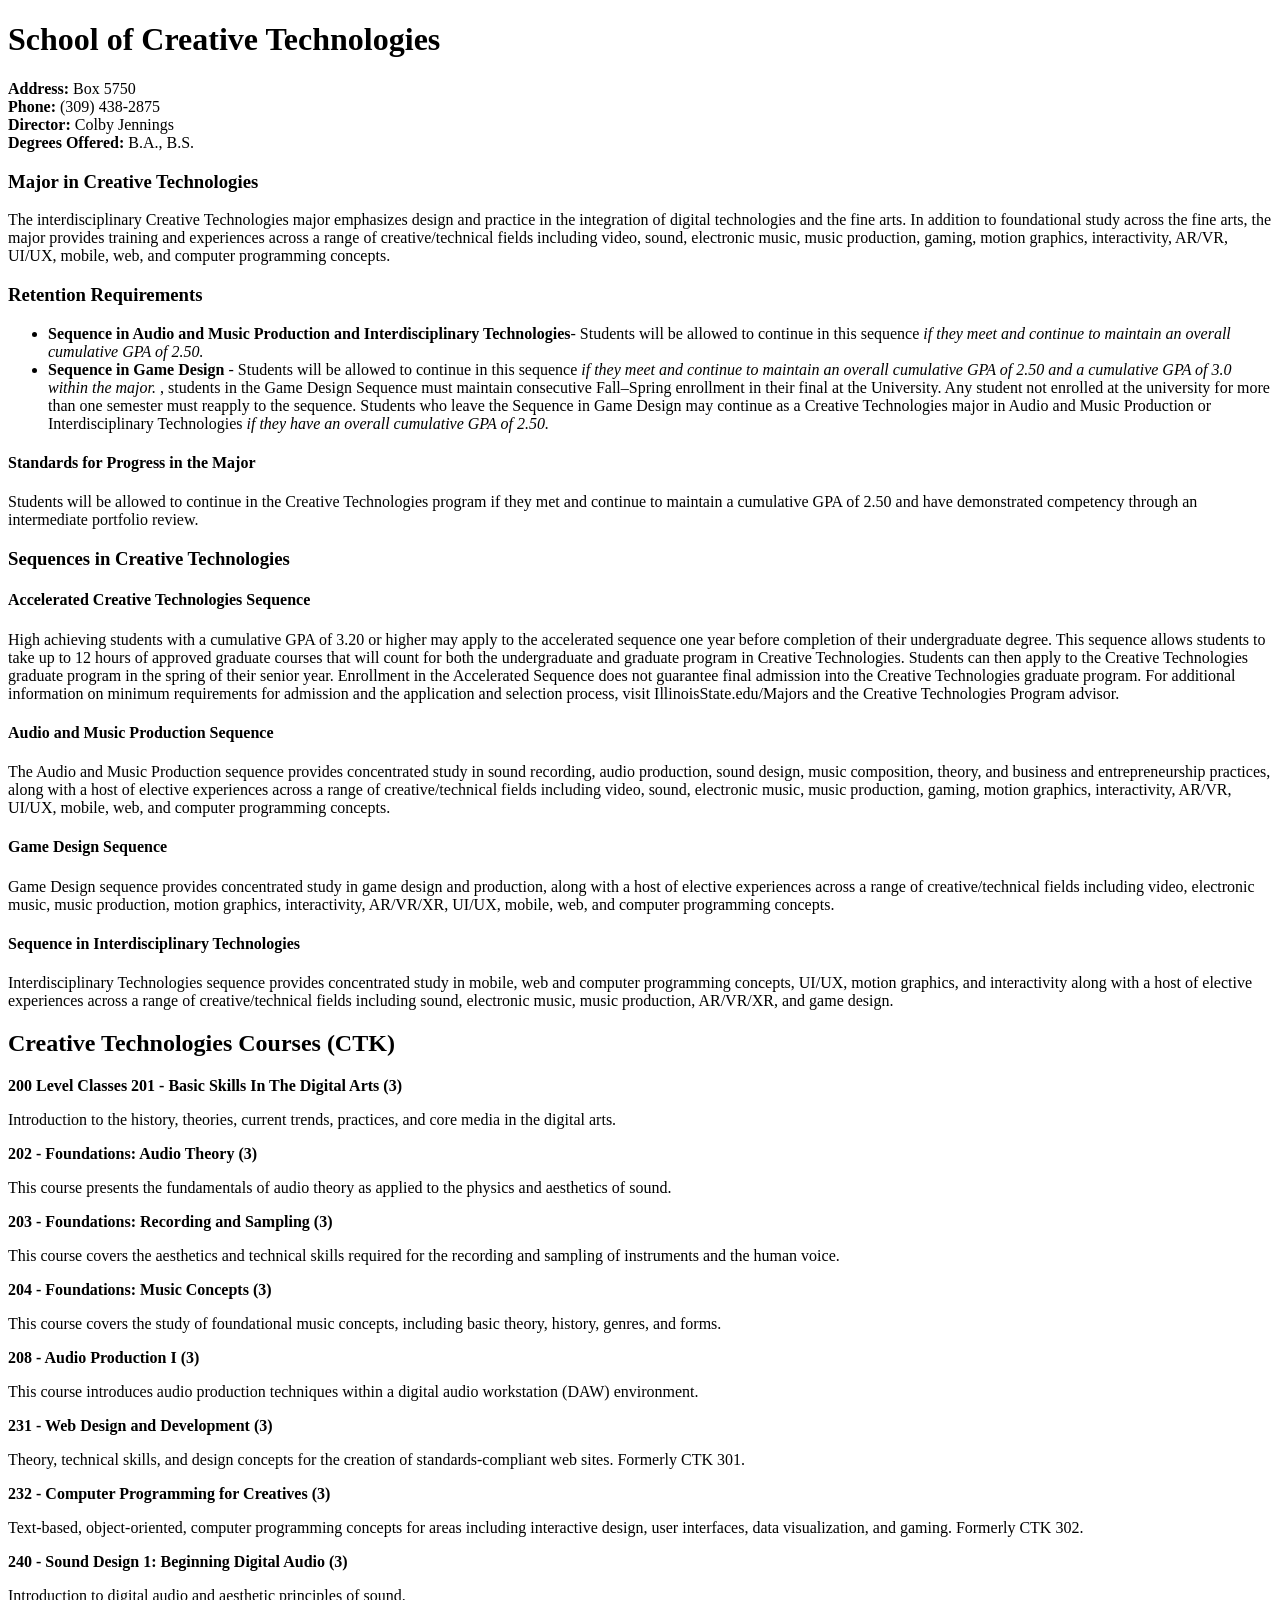
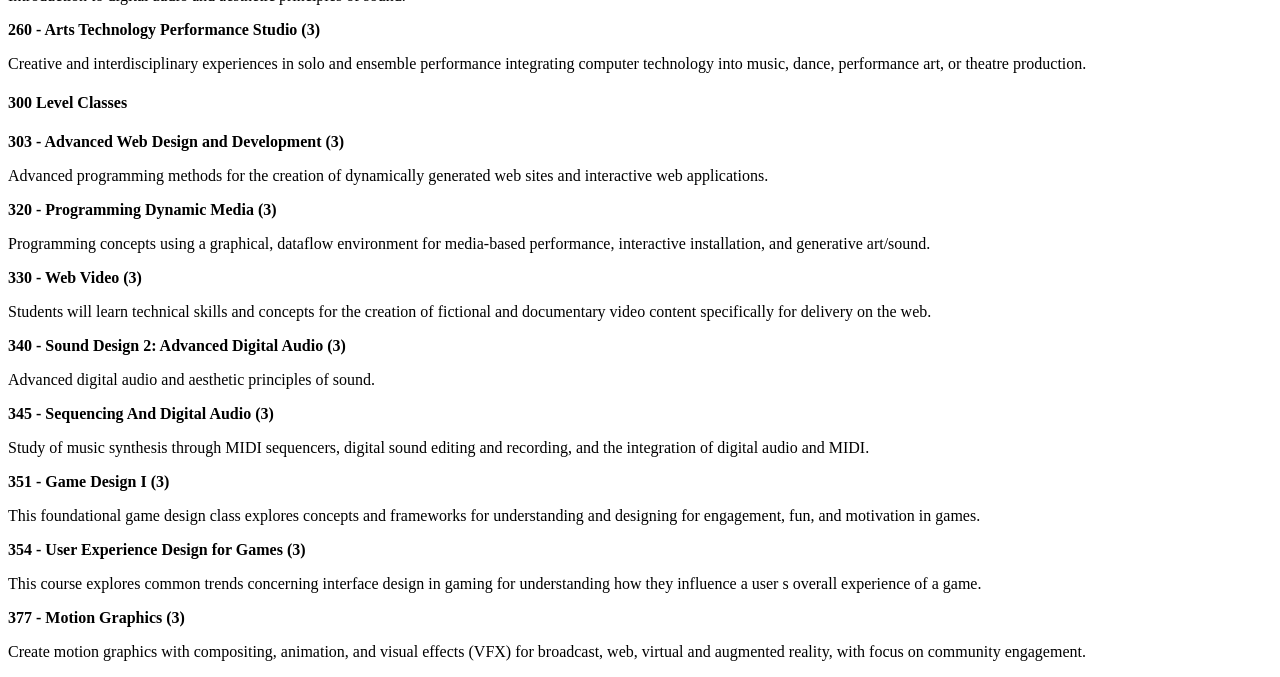
==== assignment1.html @ 61702047 "Add files via upload" ====
<!DOCTYPE html>
<html lang="en">
  <head>
    <meta charset="UTF-8">
    <title>Assignment 1</title>
  </head>
  <body>

<h1>School of Creative Technologies</h1>
<p><b>Address:</b> Box 5750<br>
<b>Phone:</b> (309) 438-2875<br>
<b>Director:</b> Colby Jennings<br>
<b>Degrees Offered:</b> B.A., B.S.<p>

<h3>Major in Creative Technologies</h3>

<p>The interdisciplinary Creative Technologies major emphasizes design and practice in the integration of digital technologies and the fine arts. In addition to foundational study across the fine arts, the major provides training and experiences across a range of creative/technical fields including video, sound, electronic music, music production, gaming, motion graphics, interactivity, AR/VR, UI/UX, mobile, web, and computer programming concepts.</p>

<h3>Retention Requirements</h3>

<ul>
    <li><b>Sequence in Audio and Music Production and Interdisciplinary Technologies</b>- Students will be allowed to continue in this sequence <em>if they meet and continue to maintain an overall cumulative GPA of 2.50.</em></li>


    <li><b>Sequence in Game Design</b> - Students will be allowed to continue in this sequence <em> if they meet and continue to maintain an overall cumulative GPA of 2.50 and a cumulative GPA of 3.0 within the major. </em>, students in the Game Design Sequence must maintain consecutive Fall–Spring enrollment in their final at the University. Any student not enrolled at the university for more than one semester must reapply to the sequence. Students who leave the Sequence in Game Design may continue as a Creative Technologies major in Audio and Music Production or Interdisciplinary Technologies <em> if they have an overall cumulative GPA of 2.50.</em></li>
</ul>

<h4>Standards for Progress in the Major</h4>
Students will be allowed to continue in the Creative Technologies program if they met and continue to maintain a cumulative GPA of 2.50 and have demonstrated competency through an intermediate portfolio review.

<h3>Sequences in Creative Technologies</h3>

<h4>Accelerated Creative Technologies Sequence</h4>
<p> High achieving students with a cumulative GPA of 3.20 or higher may apply to the accelerated sequence one year before completion of their undergraduate degree. This sequence allows students to take up to 12 hours of approved graduate courses that will count for both the undergraduate and graduate program in Creative Technologies. Students can then apply to the Creative Technologies graduate program in the spring of their senior year. Enrollment in the Accelerated Sequence does not guarantee final admission into the Creative Technologies graduate program. For additional information on minimum requirements for admission and the application and selection process, visit IllinoisState.edu/Majors and the Creative Technologies Program advisor.</p>

<h4>Audio and Music Production Sequence</h4>
<p>The Audio and Music Production sequence provides concentrated study in sound recording, audio production, sound design, music composition, theory, and business and entrepreneurship practices, along with a host of elective experiences across a range of creative/technical fields including video, sound, electronic music, music production, gaming, motion graphics, interactivity, AR/VR, UI/UX, mobile, web, and computer programming concepts.</p>

<h4>Game Design Sequence</h4>
<p> Game Design sequence provides concentrated study in game design and production, along with a host of elective experiences across a range of creative/technical fields including video, electronic music, music production, motion graphics, interactivity, AR/VR/XR, UI/UX, mobile, web, and computer programming concepts.</p>

<h4>Sequence in Interdisciplinary Technologies</h4>
<p> Interdisciplinary Technologies sequence provides concentrated study in mobile, web and computer programming concepts, UI/UX, motion graphics, and interactivity along with a host of elective experiences across a range of creative/technical fields including sound, electronic music, music production, AR/VR/XR, and game design.</p>

<h2>Creative Technologies Courses (CTK)</h2>

<strong> 200 Level Classes</strong>

<strong>201 - Basic Skills In The Digital Arts (3)</strong>
<p>Introduction to the history, theories, current trends, practices, and core media in the digital arts.</p>

<strong>202 - Foundations: Audio Theory (3)</strong>
<p>This course presents the fundamentals of audio theory as applied to the physics and aesthetics of sound.</p>

<strong>203 - Foundations: Recording and Sampling (3)</strong>
<p>This course covers the aesthetics and technical skills required for the recording and sampling of instruments and the human voice.</p>

<strong>204 - Foundations: Music Concepts (3)</strong>
<p>This course covers the study of foundational music concepts, including basic theory, history, genres, and forms.</p>

<strong>208 - Audio Production I (3)</strong>
<p>This course introduces audio production techniques within a digital audio workstation (DAW) environment.</p>

<strong>231 - Web Design and Development (3)</strong>
<p>Theory, technical skills, and design concepts for the creation of standards-compliant web sites. Formerly CTK 301.</p>

<strong>232 - Computer Programming for Creatives (3)</strong>
<p>Text-based, object-oriented, computer programming concepts for areas including interactive design, user interfaces, data visualization, and gaming. Formerly CTK 302.</p>

<strong>240 - Sound Design 1: Beginning Digital Audio (3)</strong>
<p>Introduction to digital audio and aesthetic principles of sound.</p>

<strong>260 - Arts Technology Performance Studio (3)</strong>
<p>Creative and interdisciplinary experiences in solo and ensemble performance integrating computer technology into music, dance, performance art, or theatre production.</p>

<h4>300 Level Classes</h4>

<strong>303 - Advanced Web Design and Development (3)</strong>
<p>Advanced programming methods for the creation of dynamically generated web sites and interactive web applications.</p>

<strong>320 - Programming Dynamic Media (3)</strong>
<p>Programming concepts using a graphical, dataflow environment for media-based performance, interactive installation, and generative art/sound.</p>

<strong>330 - Web Video (3)</strong>
<p>Students will learn technical skills and concepts for the creation of fictional and documentary video content specifically for delivery on the web.</p>

<strong>340 - Sound Design 2: Advanced Digital Audio (3)</strong>
<p>Advanced digital audio and aesthetic principles of sound.</p>

<strong>345 - Sequencing And Digital Audio (3)</strong>
<p>Study of music synthesis through MIDI sequencers, digital sound editing and recording, and the integration of digital audio and MIDI.</p>

<strong>351 - Game Design I (3)</strong>
<p>This foundational game design class explores concepts and frameworks for understanding and designing for engagement, fun, and motivation in games.</p>

<strong>354 - User Experience Design for Games (3)</strong>
<p>This course explores common trends concerning interface design in gaming for understanding how they influence a user s overall experience of a game.</p>

<strong>377 - Motion Graphics (3)</strong>
<p>Create motion graphics with compositing, animation, and visual effects (VFX) for broadcast, web, virtual and augmented reality, with focus on community engagement.</p>
</body>
</html>
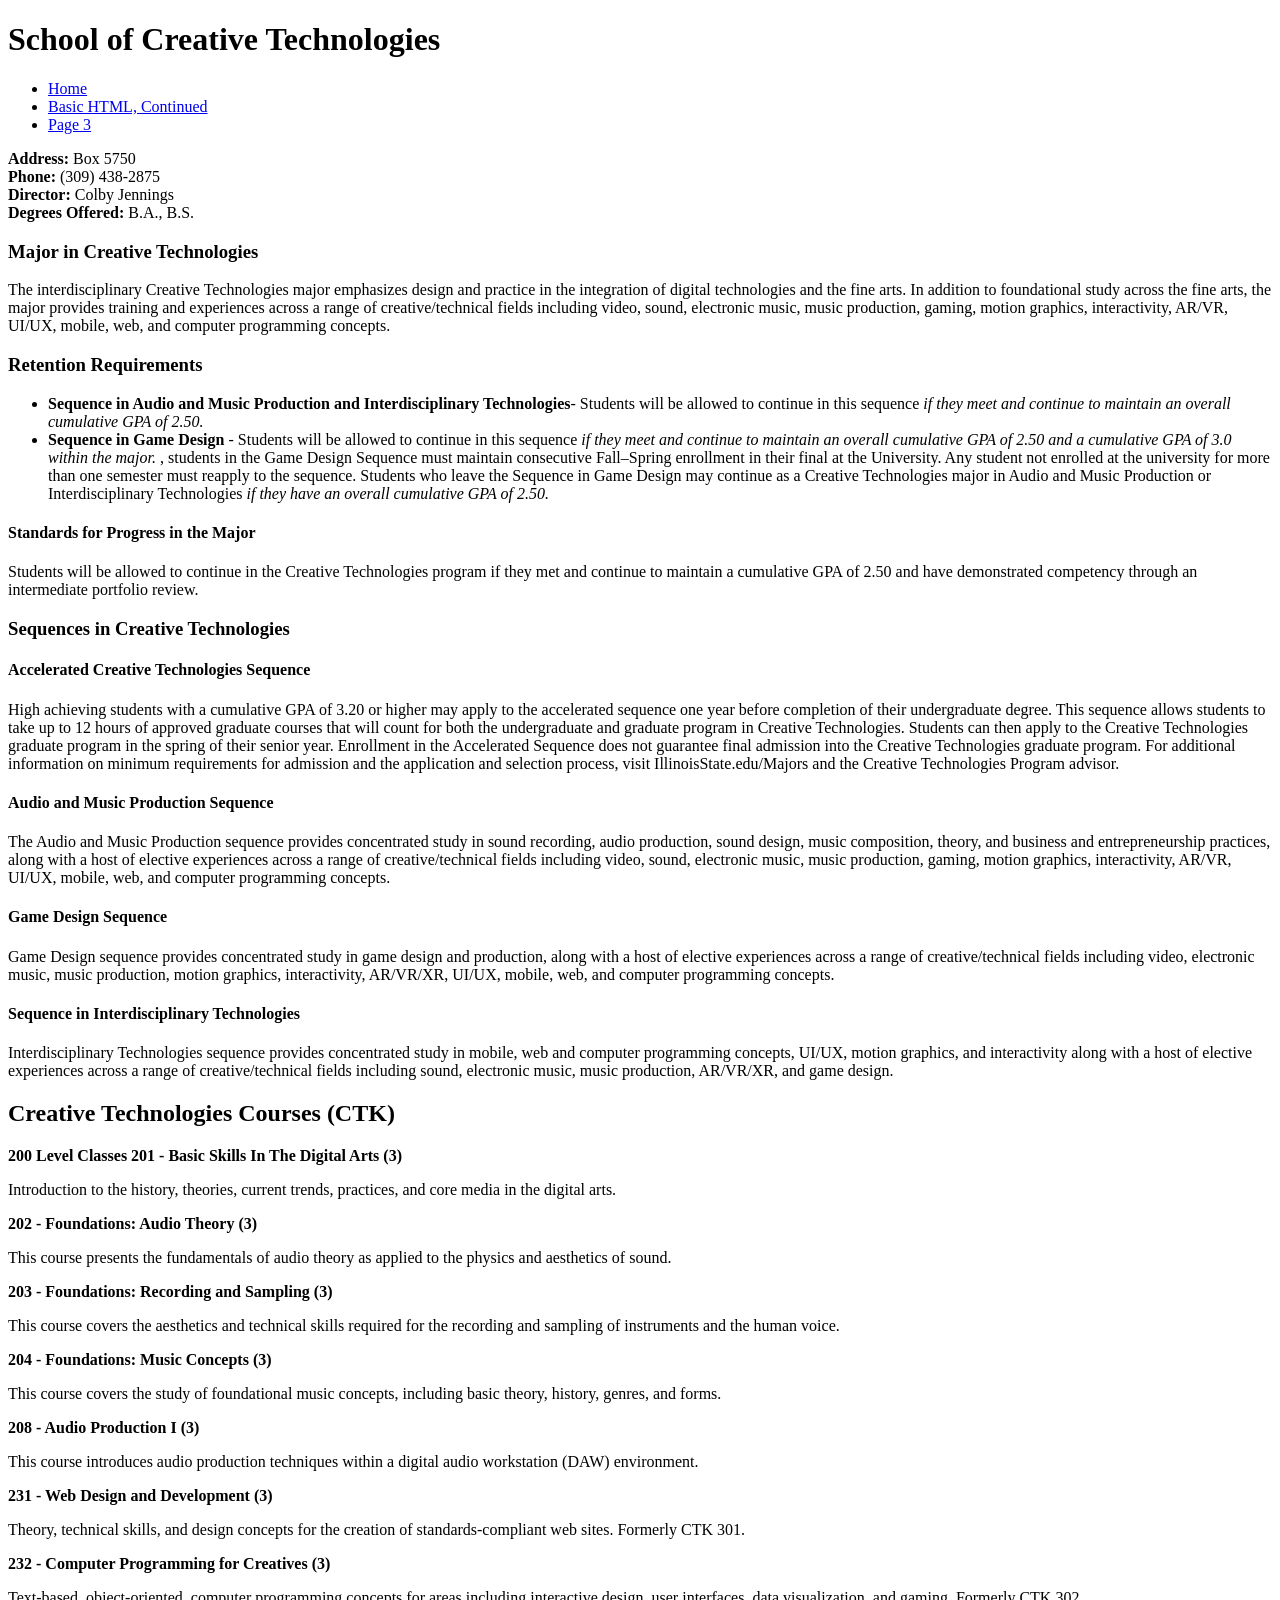
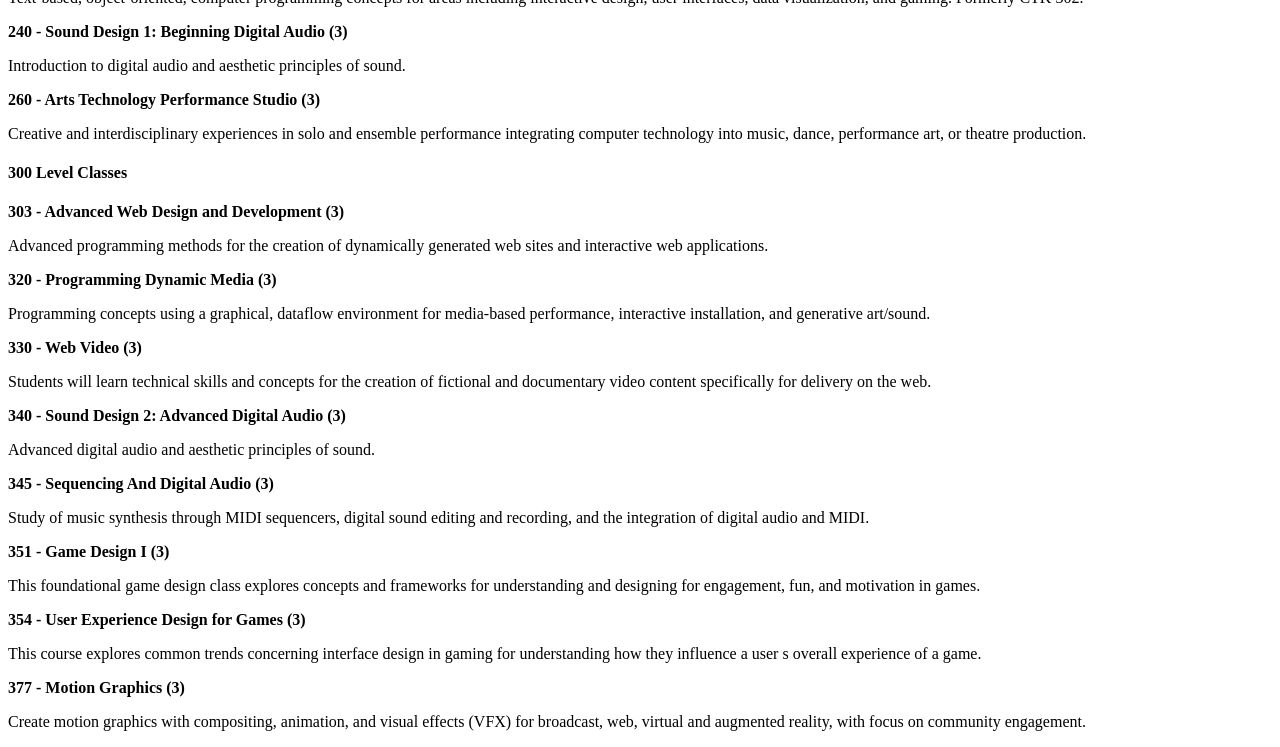
==== commit cb9fbcbb: "Add files via upload" ====
--- a/assignment1.html
+++ b/assignment1.html
@@ -7,6 +7,11 @@
   <body>
 
 <h1>School of Creative Technologies</h1>
+<ul>
+  <li><a href="assignment1.html">Home</a></li>
+  <li><a href="assignment2.html">Basic HTML, Continued</a></li>
+  <li><a href="page3.html">Page 3</a></li>
+</ul>
 <p><b>Address:</b> Box 5750<br>
 <b>Phone:</b> (309) 438-2875<br>
 <b>Director:</b> Colby Jennings<br>
